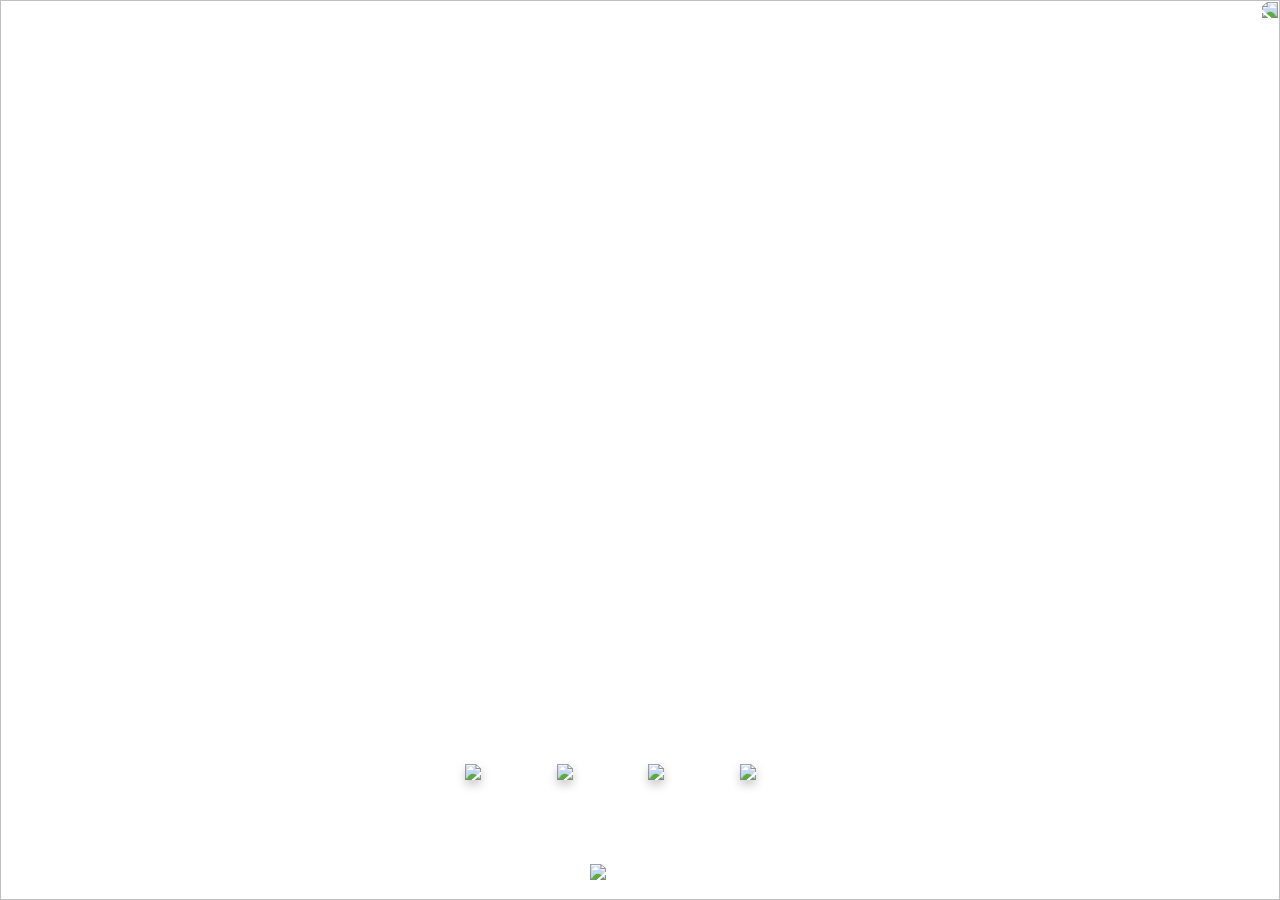
==== camera.html @ bd8f29a5 "placed login button" ====
<html lang=”en”>
<head>
    <meta charset="utf-8">
    <meta http-equiv="x-ua-compatible" content="ie=edge">
    <meta name="viewport" content="width=device-width, initial-scale=1">
    <!-- Name of your awesome camera app -->
    <title>Camera App</title>
    <!-- Link to your main style sheet-->
    <link rel="stylesheet" href="style.css">
</head>
<body>
    <!-- Camera -->
    <main id="camera">
        <!-- Camera sensor -->
        <canvas id="camera--sensor"></canvas>
        <!-- Camera view -->
        <video id="camera--view" autoplay playsinline></video>
        <!-- Camera output -->
        <img src="//:0" alt="" id="camera--output">
        <!-- 2 Device Mode Button -->
        <img id="two-device-mode-button" src="images/two-device-mode-btn.png"/>
        <!-- Camera Assistant Button -->
        <img id="camera-assistant-button" src="images/camera-assistant-btn.png"/>
        <!-- Emphasis Filter Button -->
        <img id="emphasis-filter-button" src="images/emphasis-filter-btn.png"/>
        <!-- Adjust Lighting Button -->
        <img id="adjust-lighting-button" src="images/adjust-lighting-btn.png"/>
        <!-- Camera trigger -->
        <img id="camera--trigger" src="images/take-photo-btn.png"/>
    </main>
    <!-- Reference to your JavaScript file -->
    <script src="app.js"></script>
</body>
</html>
---- style.css ----
html, body{
  margin: 0;
  padding: 0;
  height: 100%;
  width: 100%;
}

/* Camera */


#camera, #camera--view, #camera--sensor, #camera--output{
    position: fixed;
    height: 100%;
    width: 100%;
    object-fit: cover;
}
#camera--view, #camera--sensor, #camera--output{
    transform: scaleX(-1);
    filter: FlipH;
}


.taken{
    height: 100px!important;
    width: 100px!important;
    transition: all 0.5s ease-in;
    border: solid 3px white;
    box-shadow: 0 5px 10px 0 rgba(0,0,0,0.2);
    top: 20px;
    right: 20px;
    z-index: 2;
}

/* Controls At Bottom of Camera Screen */

#adjust-lighting-button {
    box-shadow: 0 5px 10px 0 rgba(0,0,0,0.2);
    background: none;
    border: none;
    position: fixed;
    bottom: 120px;
    left: calc(50% + 8px);
}

#camera-assistant-button {
    box-shadow: 0 5px 10px 0 rgba(0,0,0,0.2);
    background: none;
    border: none;
    position: fixed;
    bottom: 120px;
    left: calc(50% + 100px);
}

#camera--trigger{
    position: fixed;
    bottom: 20px;
    left: calc(50% - 50px);
}

#emphasis-filter-button {
    box-shadow: 0 5px 10px 0 rgba(0,0,0,0.2);
    background: none;
    border: none;
    position: fixed;
    bottom: 120px;
    left: calc(50% - 83px);
}

#two-device-mode-button {
    box-shadow: 0 5px 10px 0 rgba(0,0,0,0.2);
    background: none;
    border: none;
    position: fixed;
    bottom: 120px;
    left: calc(50% - 175px);
}

/* Login Screen */

#login-btn {
    display: block;
    margin-left: auto;
    margin-right: auto;
    margin-top: 450px;
}

#logo {
    display: block;
    margin-left: auto;
    margin-right: auto;
    margin-top: 100px;
}
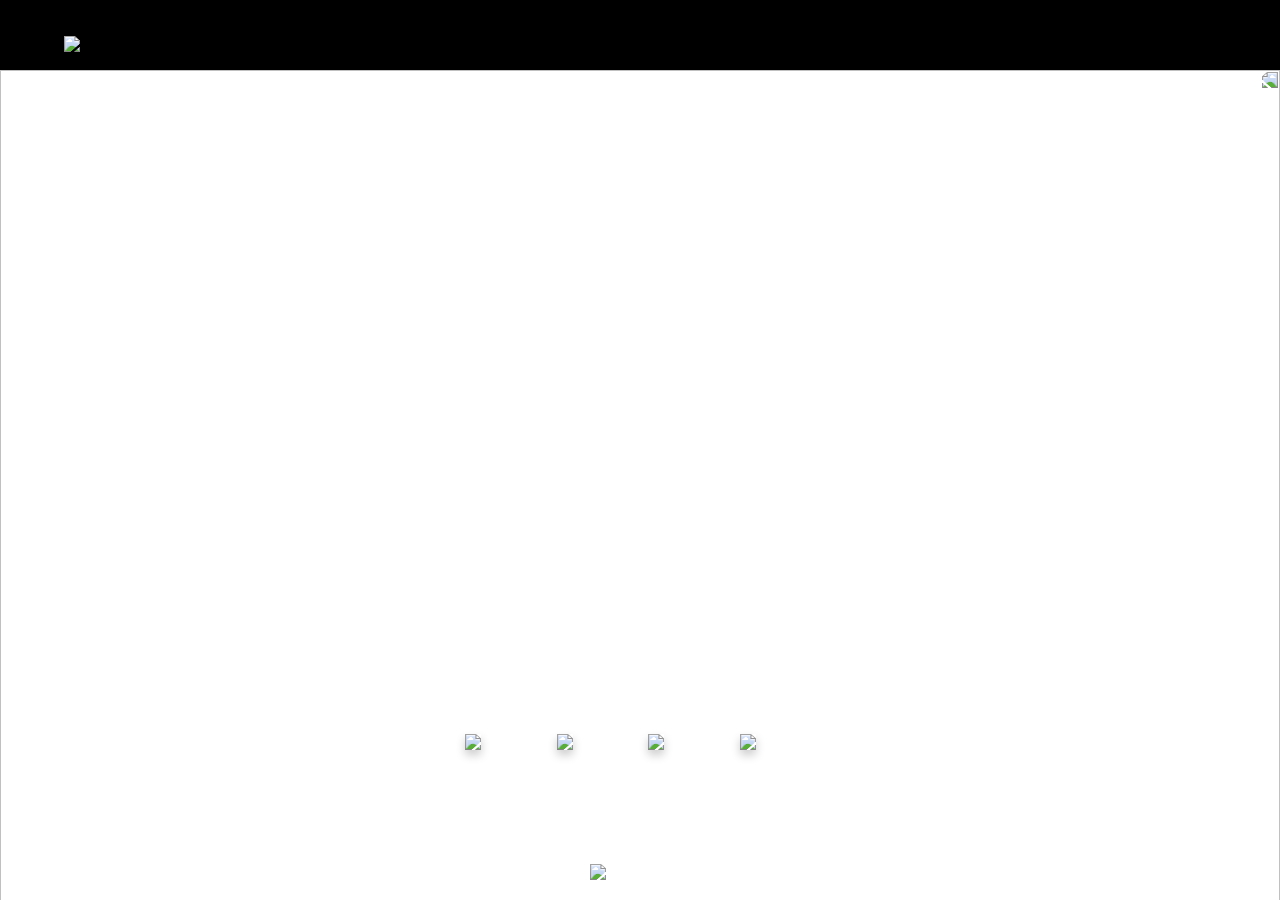
==== commit b7b9e27a: "added functionality to back button" ====
--- a/camera.html
+++ b/camera.html
@@ -7,8 +7,21 @@
     <title>Camera App</title>
     <!-- Link to your main style sheet-->
     <link rel="stylesheet" href="style.css">
+    <!-- Font -->
+    <link rel="preconnect" href="https://fonts.googleapis.com">
+    <link rel="preconnect" href="https://fonts.gstatic.com" crossorigin>
+    <link href="https://fonts.googleapis.com/css2?family=Khula:wght@600&display=swap" rel="stylesheet">
 </head>
 <body>
+
+    <nav>
+        <br><br>
+        <!-- Back Button -->
+        <a href="tutorial3.html">
+            <img class="back-btn" src="images/back-btn.png"/>
+        </a>
+        <br><br>
+    </nav>
     <!-- Camera -->
     <main id="camera">
         <!-- Camera sensor -->
--- a/style.css
+++ b/style.css
@@ -5,6 +5,101 @@
   width: 100%;
 }
 
+h1 {
+    margin-left: 20px;
+    margin-top: 80px;
+    font-family: 'Khula', sans-serif;
+    font-size: 160%;
+}
+
+nav {
+    background-color: black;
+}
+
+/* Login Screen */
+
+#login-btn {
+    display: block;
+    margin-left: auto;
+    margin-right: auto;
+    margin-top: 100px;
+}
+
+#logo {
+    display: block;
+    margin-left: auto;
+    margin-right: auto;
+    margin-top: 100px;
+}
+
+#user-info {
+    display: block;
+    margin-left: auto;
+    margin-right: auto;
+    margin-top: 50px;
+    width: 80%;
+}
+
+/* Home Screen */
+
+#begin-taking-photos {
+    display: block;
+    margin-left: auto;
+    margin-right: auto;
+    margin-top: 20px;
+    width: 90%;
+}
+
+#complete-screening {
+    display: block;
+    margin-left: auto;
+    margin-right: auto;
+    margin-top: 20px;
+    width: 90%; 
+}
+
+#upcoming-appointment {
+    display: block;
+    margin-left: auto;
+    margin-right: auto;
+    margin-top: 20px;
+    width: 90%;
+}
+
+/* Tutorials */
+
+#tutorial1-photo {
+    display: block;
+    margin-left: auto;
+    margin-right: auto;
+    margin-top: 100px;
+}
+
+#tutorial2-photo {
+    display: block;
+    margin-left: auto;
+    margin-right: auto;
+    margin-top: 10px;
+}
+
+#tutorial3-photo {
+    display: block;
+    margin-left: auto;
+    margin-right: auto;
+    margin-top: 20px;
+}
+
+.tutorial-header {
+    margin: 10px;
+    margin-top: 100px;
+    text-align: center;
+}
+
+.next-btn {
+    position: fixed;
+    left: 6%;
+    bottom: 6%;
+}
 /* Camera */
 
 
@@ -19,6 +114,10 @@
     filter: FlipH;
 }
 
+.back-btn {
+    margin-left: 5%
+}
+
 
 .taken{
     height: 100px!important;
@@ -26,8 +125,8 @@
     transition: all 0.5s ease-in;
     border: solid 3px white;
     box-shadow: 0 5px 10px 0 rgba(0,0,0,0.2);
-    top: 20px;
-    right: 20px;
+    bottom: 20px;
+    left: 20px;
     z-index: 2;
 }
 
@@ -38,7 +137,7 @@
     background: none;
     border: none;
     position: fixed;
-    bottom: 120px;
+    bottom: 150px;
     left: calc(50% + 8px);
 }
 
@@ -47,7 +146,7 @@
     background: none;
     border: none;
     position: fixed;
-    bottom: 120px;
+    bottom: 150px;
     left: calc(50% + 100px);
 }
 
@@ -62,7 +161,7 @@
     background: none;
     border: none;
     position: fixed;
-    bottom: 120px;
+    bottom: 150px;
     left: calc(50% - 83px);
 }
 
@@ -71,22 +170,8 @@
     background: none;
     border: none;
     position: fixed;
-    bottom: 120px;
+    bottom: 150px;
     left: calc(50% - 175px);
 }
 
-/* Login Screen */
 
-#login-btn {
-    display: block;
-    margin-left: auto;
-    margin-right: auto;
-    margin-top: 450px;
-}
-
-#logo {
-    display: block;
-    margin-left: auto;
-    margin-right: auto;
-    margin-top: 100px;
-}
